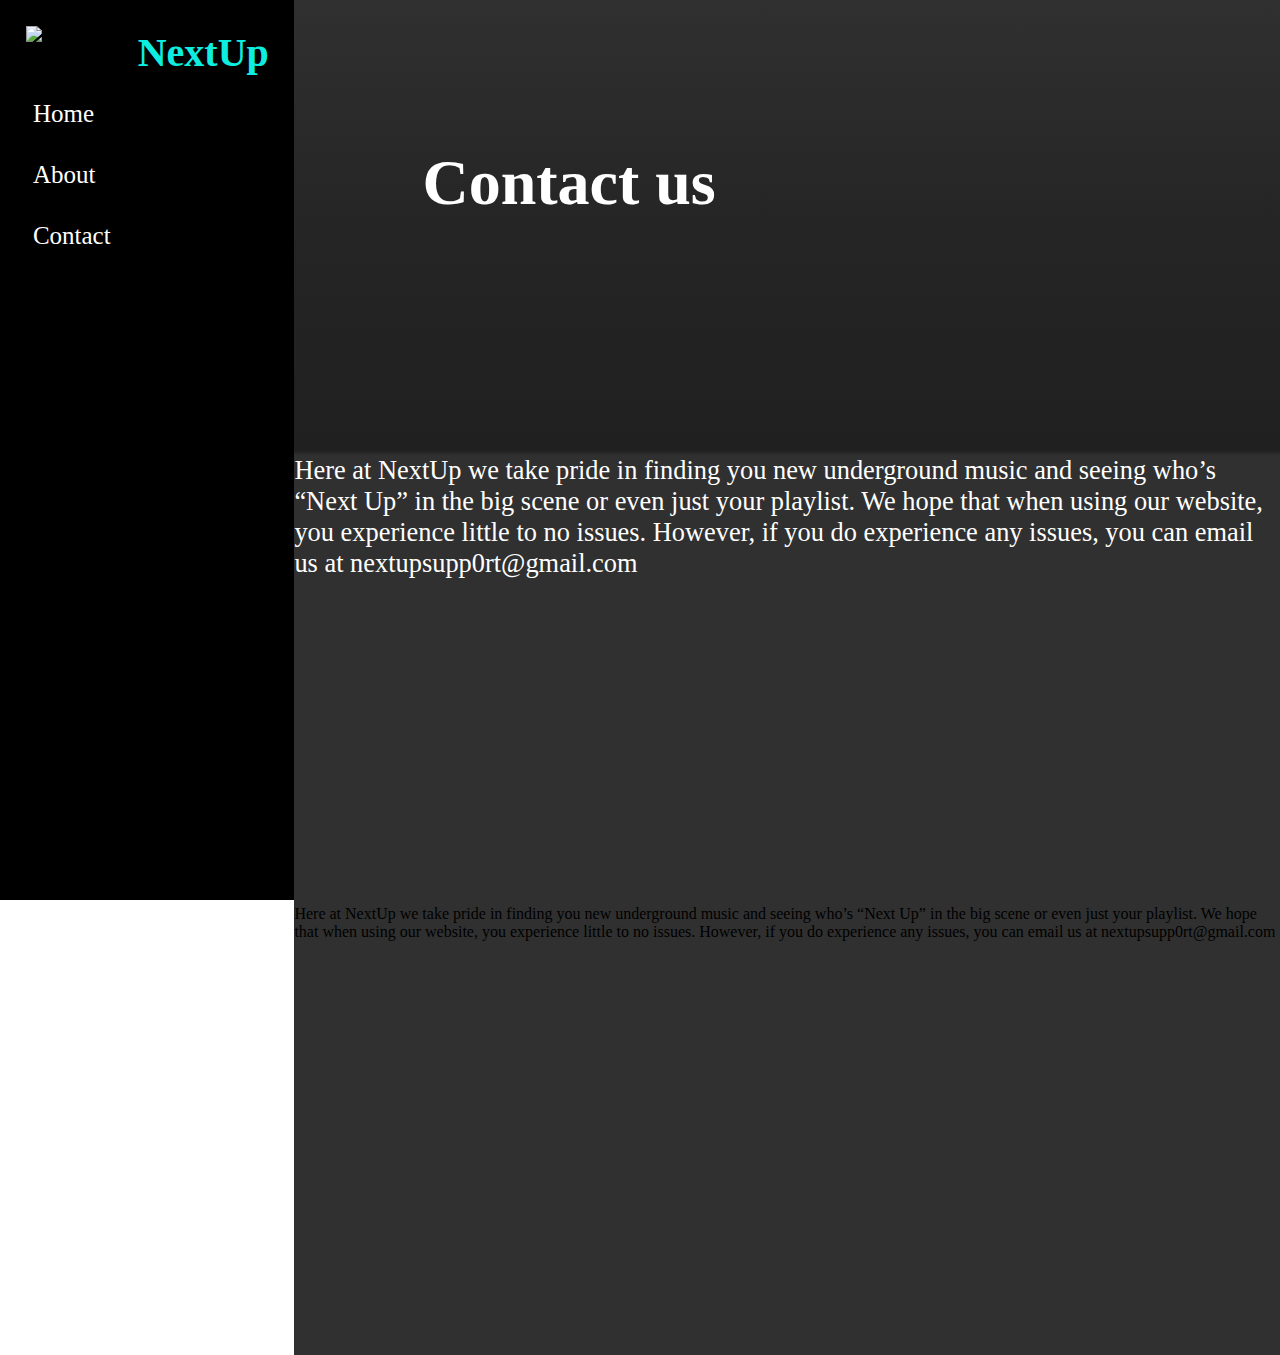
==== contact.html @ 0805739e "Add files via upload" ====
<!DOCTYPE html>
<html>
    <head>
        <meta name="viewport" content="width=device-width, initial-scale=1">

        <link rel="stylesheet" href="contact.css">
        <link href="https://fonts.googleapis.com/css?family=Archivo+Black&display=swap" rel="stylesheet">

        <title>NextUp Music</title>
    </head>

    <body>
        <div class="profile">
            <rect x="0" y="0" style="background-image: linear-gradient(to bottom right, #292929, #202020);" />
            <br>
                <h1 class="contact">Contact us</h1>
         </div>

        <div class="border">
            <rect x="0" y="0" style="background-image: linear-gradient(to bottom left, #202020, #252525, #303030);" />
        </div>
        
        <div class="content">
            <rect x="0" y="0" style="fill: #303030;" />

            <span class="main"> Here at NextUp we take pride in finding you new underground music and seeing who’s “Next Up” in the big scene or even just your playlist. We hope that when using our website, you experience little to no issues. However, if you do experience any issues, you can email us at nextupsupp0rt@gmail.com  </span>
        </div>


        <div class="sidebar">
            <rect x="0" y="0" style="fill: #000000;" />

            <div>
                <img class="logo" src="https://www.htmlcsscolor.com/preview/64x64/0EEEE0.png">
                <h1 class="nextup">NextUp</h1>
            </div>

            <div class="sidenav">
                <br>
                <a href="index.html">Home</a>
                <br>
                <a href="#about">About</a>
                <br>
                <a href="#contact">Contact</a>
            </div>
        </div>

        <p class="content">Here at NextUp we take pride in finding you new underground music and seeing who’s “Next Up” in the big scene or even just your playlist. We hope that when using our website, you experience little to no issues. However, if you do experience any issues, you can email us at nextupsupp0rt@gmail.com </p>
    </body>
</html>
---- contact.css ----
@import url('https://rsms.me/inter/inter.css');

*{
    margin: 0;
    padding: 0;
    font-family: 'Inter';
    box-sizing: border-box;
}

body{
    background-position: center;
    background-size: cover;
    overflow: hidden;
}

.content{
    height: 50vh;
    width: 77%;
    background-color: #303030;
    background-size: cover;
    position: relative;
    float: right;
    display: flex;
}

.main{
    display: inline;
    color: #ffffff;
    font-size: 165%;
    margin;
}

.body a{
    float: none;
    display: block;
    color: #ffffff;
    text-align: left;
    padding: 2% 3%;
    text-decoration: none;
    font-size: 125%;
}

.profile{
    height:50vh;
    width: 77%;
    background-image: linear-gradient(#303030, #252525, #202020);
    background-size: cover;
    padding: 10%;
    position: relative;
    float: right;
}

.contact{
    color: #ffffff;
    font-size: 400%;
}

.border{
    background-image: linear-gradient(#202020, #252525, #303030);
    height: 5px;
    width: 77%;
    position: relative;
    float: right;
    display: flex;
    align-items: center;
    justify-content: center;
}

.sidebar{
    height: 100vh;
    width: 23%;
    background-color: #000000;
    padding: 2%;
    font-size: 125%;
}

.logo{
    position: absolute;
}

.nextup{
    position: relative;
    top: 3px;
    text-align: right;
    color: #0eeee0;
}

.sidenav{
    overflow: hidden;
}

.sidenav a{
    float: none;
    display: block;
    color: #ffffff;
    text-align: left;
    padding: 2% 3%;
    text-decoration: none;
    font-size: 125%;
}

.sidenav a:hover{
    background-color: #151515;
    border-radius: 60px;
}
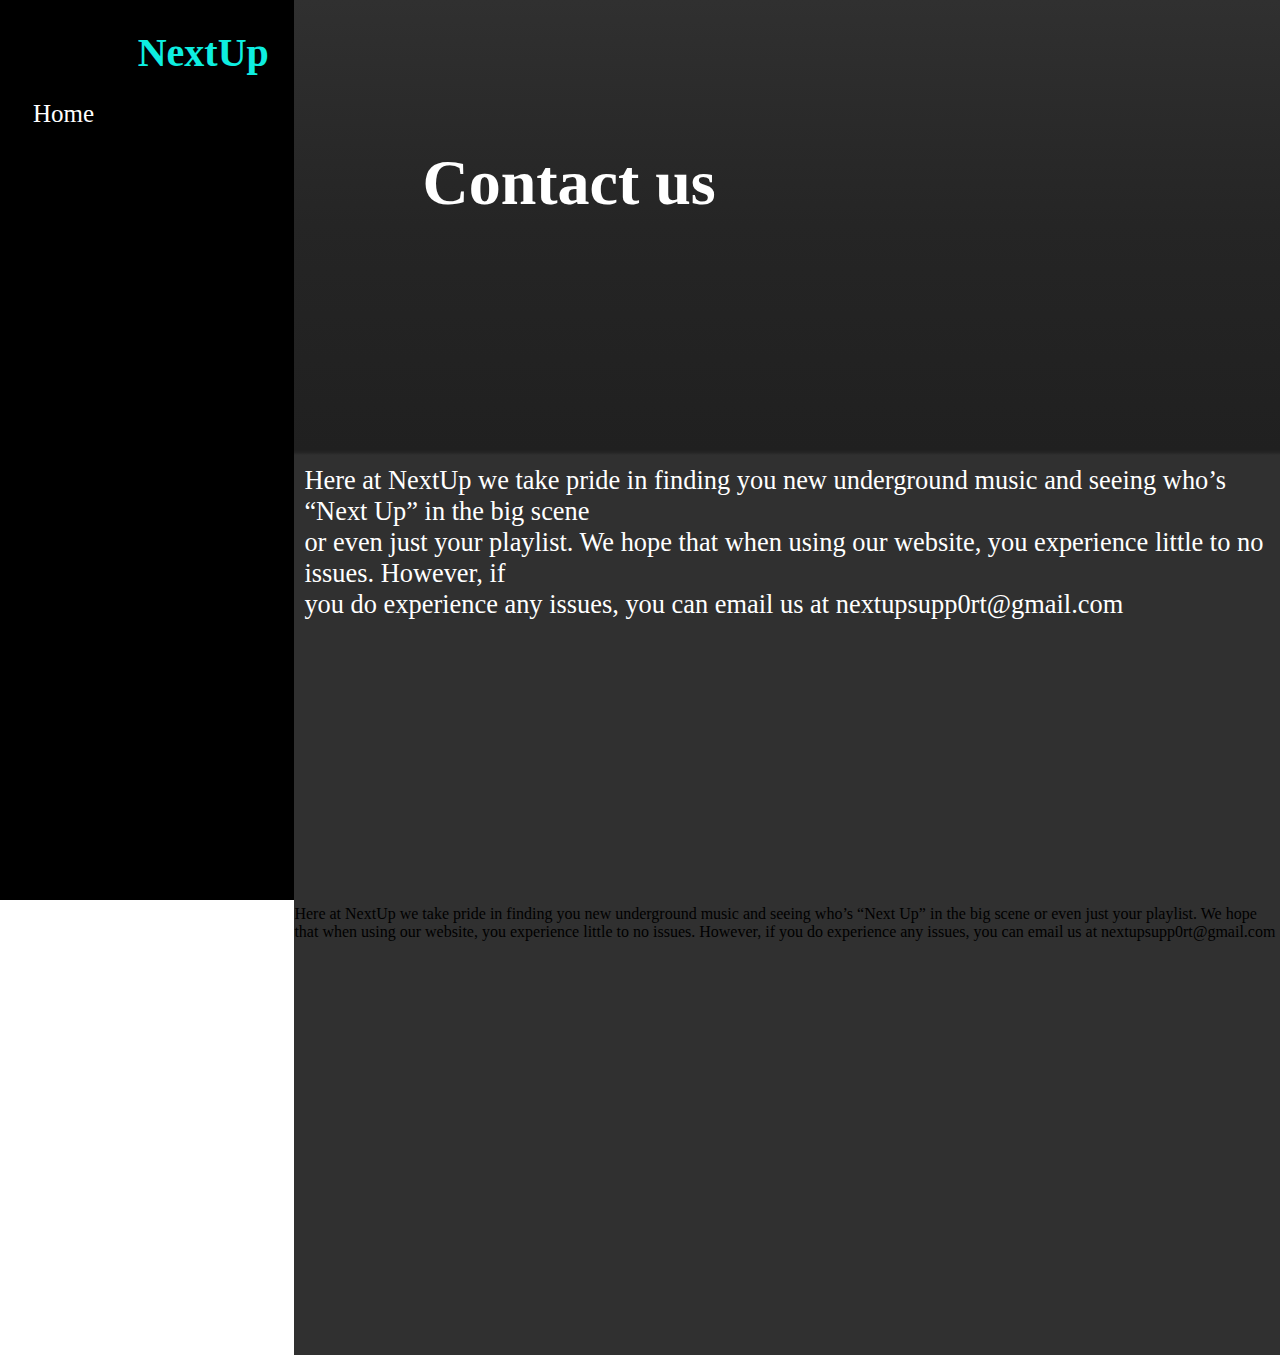
==== commit 1a8d0c7a: "Update contact.html" ====
--- a/contact.html
+++ b/contact.html
@@ -4,9 +4,8 @@
         <meta name="viewport" content="width=device-width, initial-scale=1">
 
         <link rel="stylesheet" href="contact.css">
-        <link href="https://fonts.googleapis.com/css?family=Archivo+Black&display=swap" rel="stylesheet">
-
-        <title>NextUp Music</title>
+        
+        <title>NextUp</title>
     </head>
 
     <body>
@@ -23,7 +22,7 @@
         <div class="content">
             <rect x="0" y="0" style="fill: #303030;" />
 
-            <span class="main"> Here at NextUp we take pride in finding you new underground music and seeing who’s “Next Up” in the big scene or even just your playlist. We hope that when using our website, you experience little to no issues. However, if you do experience any issues, you can email us at nextupsupp0rt@gmail.com  </span>
+            <span class="main"> Here at NextUp we take pride in finding you new underground music and seeing who’s “Next Up” in the big scene <br> or even just your playlist. We hope that when using our website, you experience little to no issues. However, if <br> you do experience any issues, you can email us at nextupsupp0rt@gmail.com  </span>
         </div>
 
 
@@ -31,20 +30,16 @@
             <rect x="0" y="0" style="fill: #000000;" />
 
             <div>
-                <img class="logo" src="https://www.htmlcsscolor.com/preview/64x64/0EEEE0.png">
+                <span class="logo"></span>
                 <h1 class="nextup">NextUp</h1>
             </div>
 
             <div class="sidenav">
                 <br>
                 <a href="index.html">Home</a>
-                <br>
-                <a href="#about">About</a>
-                <br>
-                <a href="#contact">Contact</a>
             </div>
         </div>
 
         <p class="content">Here at NextUp we take pride in finding you new underground music and seeing who’s “Next Up” in the big scene or even just your playlist. We hope that when using our website, you experience little to no issues. However, if you do experience any issues, you can email us at nextupsupp0rt@gmail.com </p>
     </body>
-</html>+</html>
--- a/contact.css
+++ b/contact.css
@@ -24,10 +24,12 @@
 }
 
 .main{
-    display: inline;
+    display: flex;
+    position: relative;
+    top: 10px;
+    left: 10px;
     color: #ffffff;
     font-size: 165%;
-    margin;
 }
 
 .body a{
